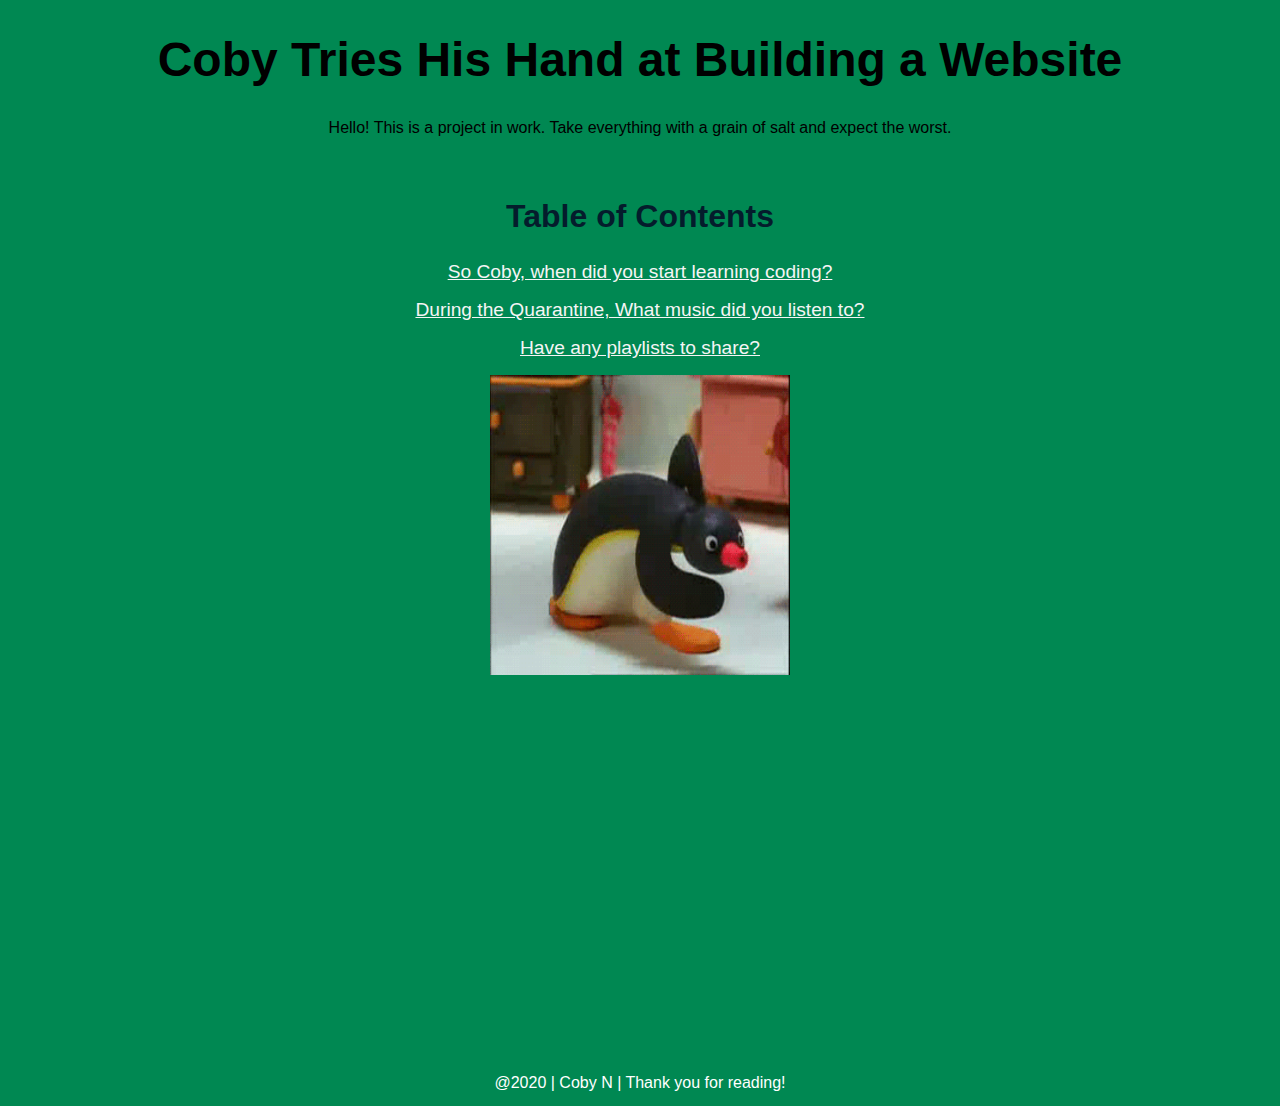
==== index.html @ ff527802 "Make git backup of HTML/CSS Project" ====
<!doctype html>

<html lang="eng">
<head> 
  
  <title>Coby's First Website Blog</title>
   
	<meta name="description" content="A side project to learn HTML & CSS">
	<meta name="keywords" content="Project, Hobby, CSS, HTML5, Noob, Beginner, Learning, Basic General Tags">
	<meta name="author" content="Coby">
	<meta http-equiv="refresh" content="5"> <!-- This refreshes the page X seconds, good for live updates to code -->
	<meta name="viewport" content="width-device-width, initial-scale-1.0">
  
  <link href="style.css" rel="stylesheet" type="text/css">

  <div> <!-- The Title -->
      <h1 id="titlearticle">Coby Tries His Hand at Building a Website</h1>
      <p>Hello! This is a project in work. Take everything with a grain of salt and expect the worst.</p>
  </div>
  
</head>

  <br>
  
<body>
  
<div id="pagecontainer">
  <div id="contentwrap">
   
    <div>
      <h2 class="titles">Table of Contents</h2>
        <p><a class="tablecontents" href="StartedLearning.html" target="_blank">So Coby, when did you start learning coding?</a></p>
        <p><a class="tablecontents" href="Music.html" target="_blank">During the Quarantine, What music did you listen to?</a></p>
        <p><a class="tablecontents" href="Playlists.html" target="_blank"> Have any playlists to share?</a><p>
        <img id="pengdance" src="74NOd.gif" alt="Everyone loves to skank, get wit it">
   </div> 

<br>

    <footer>
      <p>@2020 | Coby N | Thank you for  reading!</p>
    </footer>
  </div>
</div>
</body> 

</html>
---- style.css ----
/* CSS Document */

/* CSS Declarations
Key-Value Pair of a CSS property and its Values
Used to set style properties and contruct rules to apply to individual or groups of elements
 */
/*Lmao The Hex Codes are Canucks colors*/

body, p {
	font-family: Verdana, Geneva, Tahoma, sans-serif;
	text-align: center;
	font-size: 100%;
	background-color: #008852;
	opacity: 1;
	word-wrap: normal;
}

head {
	word-wrap: normal;
}

div {
	background-color: #008852;
	opacity: 1;
}

#titlearticle {
	text-align: center;
	font-size: xxx-large;
	font-family: Arial, Helvetica, sans-serif;
}

.tablecontents {
	color: whitesmoke;
	font-size: 120%
}

.musicgenre {
	color: #00205b
	;
}

.titles {
	color: #041c2c;
	font-family: Arial;
	text-align: Center;
	font-size: xx-large; 
	font-weight: bold;
}

footer {
	position: absolute;
	bottom: 0;
	width: 100%;
	color: white;
	height: 2.5rem;
}

#pagecontainer {
	position: relative;
	min-height: 100vh;
}

#contentwrap {
	padding-bottom: 2.5rem;
}

/* #mustardpic {  Shits busted, takes up the entire screen, lmao 
	width: 100%;
	height: 100%;
} */

#pengdance {
	float: none;
	position: none;
	width: 300px;
	height: 300px;
}
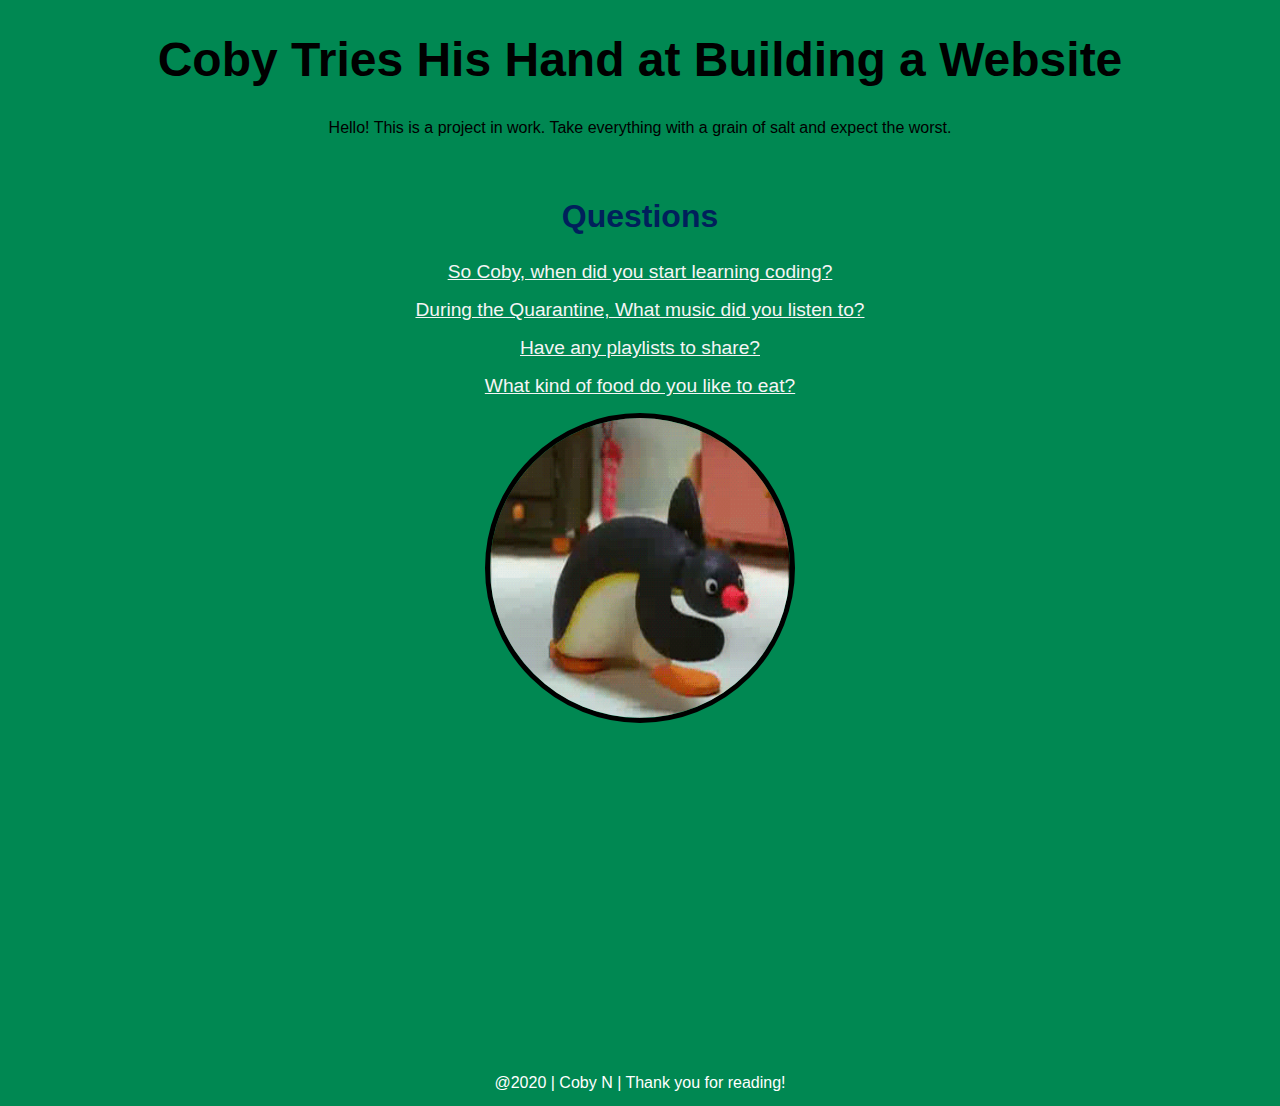
==== commit 5e74ad63: "Updated Blog 6/3/2020" ====
--- a/index.html
+++ b/index.html
@@ -28,11 +28,12 @@
   <div id="contentwrap">
    
     <div>
-      <h2 class="titles">Table of Contents</h2>
+      <h2 class="titles">Questions</h2>
         <p><a class="tablecontents" href="StartedLearning.html" target="_blank">So Coby, when did you start learning coding?</a></p>
         <p><a class="tablecontents" href="Music.html" target="_blank">During the Quarantine, What music did you listen to?</a></p>
         <p><a class="tablecontents" href="Playlists.html" target="_blank"> Have any playlists to share?</a><p>
-        <img id="pengdance" src="74NOd.gif" alt="Everyone loves to skank, get wit it">
+        <p><a class="tablecontents" href="food.html" target="_blank"> What kind of food do you like to eat?</a></p>
+        <img id="PengDance" src="74NOd.gif" alt="Everyone loves to skank, get wit it">
    </div> 
 
 <br>
--- a/style.css
+++ b/style.css
@@ -41,7 +41,7 @@
 }
 
 .titles {
-	color: #041c2c;
+	color: #00205b;
 	font-family: Arial;
 	text-align: Center;
 	font-size: xx-large; 
@@ -70,9 +70,24 @@
 	height: 100%;
 } */
 
-#pengdance {
+#PengDance {
 	float: none;
 	position: none;
 	width: 300px;
 	height: 300px;
+	Border-color: black;
+	border-width: 5px;
+	border-style: solid;
+	border-radius: 200px;
+}
+
+.images {
+	width: 500px;
+	height: 350px;
+	margin: 10px 10px 10px 10px;
+	padding: 10px 10px 10px 10px;
+	border: black;
+	border-width: 5px;
+
+
 }